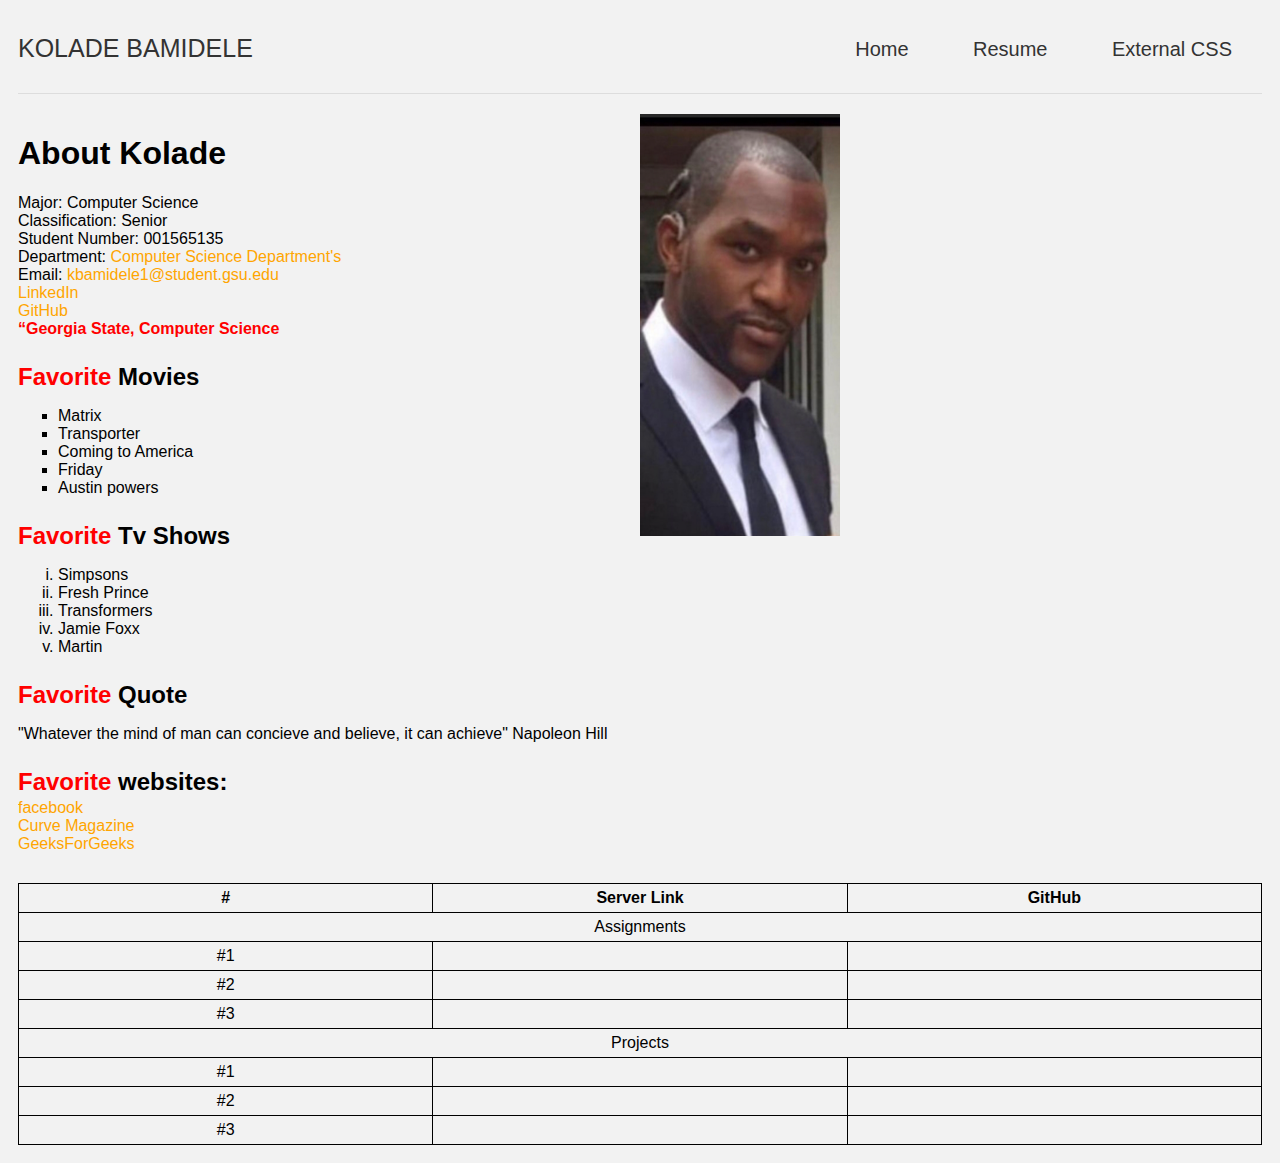
==== 1/index.html @ dc8aa8cd "Initial commit. This is my first assignment" ====
<!DOCTYPE html>
<html lang="en">
<head> 
  <title> The Real KB </title>
  <link rel="stylesheet" href="index.css">
</head>
<body>
  <header>
    <div class="logo">Kolade Bamidele</div>
    <div class="tabs">
      <a class="tab" href="index.html">Home</a>
      <a class="tab" href="resume.html">Resume</a>
      <a class="tab" href="external-css.html">External CSS</a>
    </div>
  </header>
  <div class="bio">
    <div class="bio-left">
      <h1>About Kolade</h1>
      <p>
        Major: Computer Science <br>
        Classification: Senior <br>
        Student Number: 001565135 <br>
        Department: <a href="http://www.cs.gsu.edu/"> Computer Science Department's </a> <br>
        Email: <a href="mailto:kbamidele1@student.gsu.edu">kbamidele1@student.gsu.edu</a> <br>
        <a href="https://www.linkedin.com/in/kolade-bamidele-088487141/"> LinkedIn </a> <br>
        <a href="https://github.com/kolade3927"> GitHub </a><br>
        <span class="red-bold">“Georgia State, Computer Science</span>
      </p>

      <h2> <span class="red-bold">Favorite</span> Movies </h2>
      <ul style = "list-style-type:square;">
        <li>Matrix</li>
        <li>Transporter</li>
        <li>Coming to America</li>
        <li>Friday</li>
        <li>Austin powers</li>
      </ul>

      <h2> <span class="red-bold">Favorite</span>  Tv Shows </h2>
      <ol type="i">
        <li>Simpsons</li>
        <li>Fresh Prince</li>
        <li>Transformers</li>
        <li>Jamie Foxx</li>
        <li>Martin</li>
      </ol>

      <h2> <span class="red-bold">Favorite</span>  Quote</h2>
      <p>"Whatever the mind of man can concieve and believe, it can achieve" Napoleon Hill </p>

      <h2> <span class="red-bold">Favorite</span>  websites: </h2>
      <a href="https://www.facebook.com/"> facebook </a><br>
      <a href="http://www.curvemag.com/Magazine/"> Curve Magazine </a><br>
      <a href="https://www.geeksforgeeks.org/"> GeeksForGeeks </a>
      
    </div>
    <div class="bio-right">
      <img class="bio-image" src="headshot.jpg" alt="Kolade Bamidele">
    </div>
  </div>
  <div class="main">
    <table>
      <tr>
        <th>#</th>
        <th>Server Link</th>
        <th>GitHub</th>
      </tr>
      <tr>
      <td colspan="3">Assignments</td>
      </tr>
      <tr>
        <td>#1</td>
        <td></td>
        <td></td>
      </tr>
      <tr>
        <td>#2</td>
        <td></td>
        <td></td>
      </tr>
      <tr>
        <td>#3</td>
        <td></td>
        <td></td>
      </tr>
      <tr>
      <td colspan="3">Projects</td>
      </tr>
      <tr>
        <td>#1</td>
        <td></td>
        <td></td>
      </tr>
      <tr>
        <td>#2</td>
        <td></td>
        <td></td>
      </tr>
      <tr>
        <td>#3</td>
        <td></td>
        <td></td>
      </tr>
    </table>
  </div>

</body>
</html>
---- 1/index.css ----
body{
  font-family: Arial;
  padding: 10px;
  background: #f2f2f2;
}
* {
  box-sizing: border-box;
}
.bio{
  overflow:hidden;
}
.bio-left{
  width: 50%;
  float: left;
}
.bio-right{
  width: 50%;
  float: right;
}
.bio-image{
  width: 200px;
}
header{
  overflow:hidden;
  margin-bottom: 20px;
  border-bottom: 1px solid #ddd;
}
.logo{
  width: 30%;
  float: left;
  font-size: 25px;
  text-transform: uppercase;
  color: #333;
  padding-top: 16px;
  margin-top: 0;
}
.tabs{
  width: 70%;
  float: right;
  text-align:right;
}
.tab{
  font-size: 20px;
  padding: 30px;
  padding-top: 20px;
  display: inline-block;
  border-bottom: 2px solid #f2f2f2;
  cursor: pointer;
  color: #333;
}
.tab:hover{
  border-bottom: 2px solid orange;
  color: #333;
  text-decoration: none;
}

a{
  text-decoration: none;
  color: orange;
}
a:hover{
  color: #ff6e08;
  text-decoration: underline;
}
h2{
  margin-top: 25px;
  margin-bottom: 3px;
}
table{
  margin-top: 30px;
}
table, th, td {
  border: 1px solid black;
  border-collapse: collapse;
}
table,tr{
  width: 100%;
  text-align: center;
}
td,th{
  width: 33.3%;
  padding: 5px;
}
.red-bold{
  color: #ff0000;
  font-weight: bold;
}
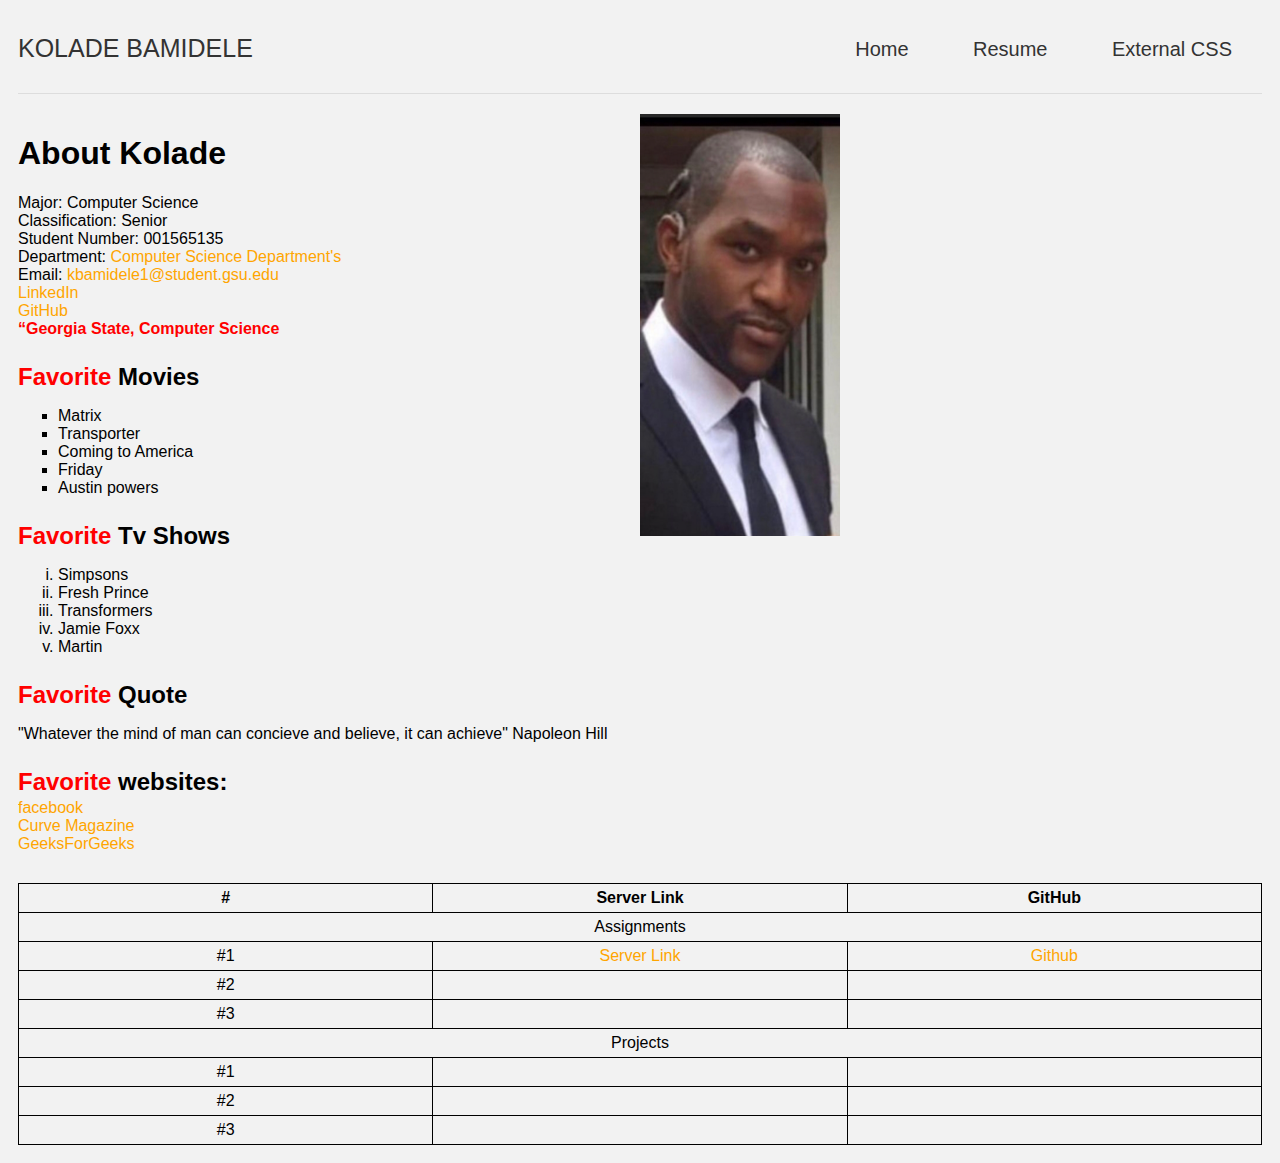
==== commit b2aa9d11: "Added link to github repository for assignment1" ====
--- a/1/index.html
+++ b/1/index.html
@@ -70,8 +70,8 @@
       </tr>
       <tr>
         <td>#1</td>
-        <td></td>
-        <td></td>
+        <td><a href="http://codd.cs.gsu.edu/~kbamidele1/assignments/1/index.html">Server Link</a></td>
+        <td><a href="https://github.com/kolade3927/Assignments/tree/master/1">Github</a></td>
       </tr>
       <tr>
         <td>#2</td>
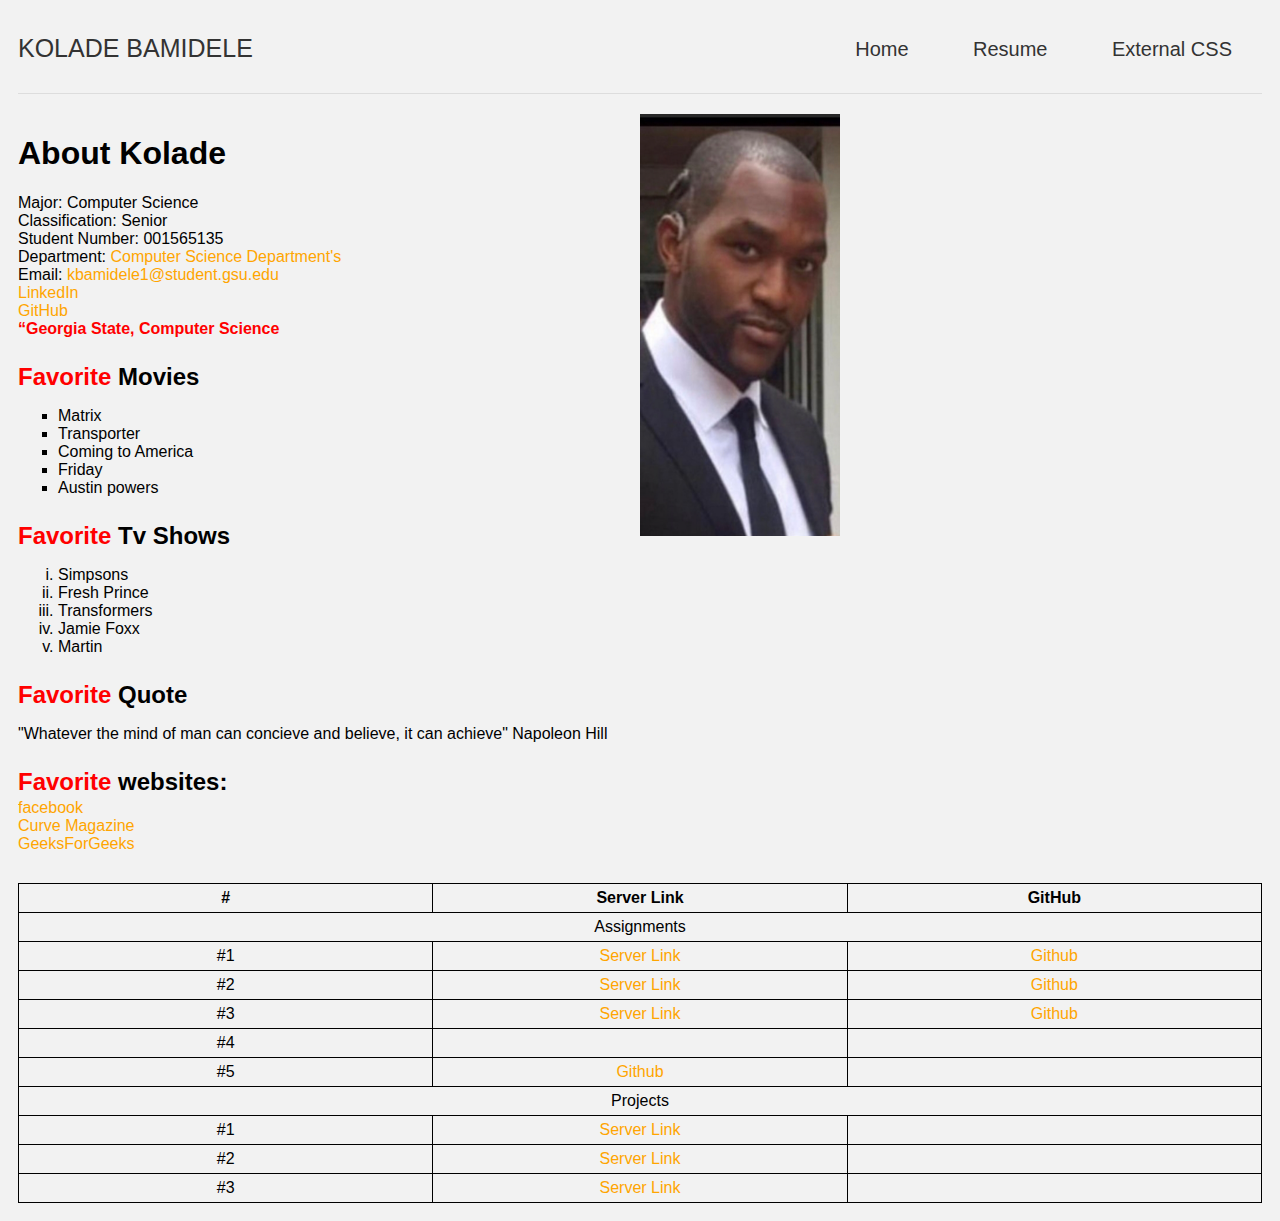
==== commit 10ce4e90: "Added assignment 5 and made adjustments to assignment 1 table" ====
--- a/1/index.html
+++ b/1/index.html
@@ -1,4 +1,4 @@
-<!DOCTYPE html>
+<!DOCTYPE html> 
 <html lang="en">
 <head> 
   <title> The Real KB </title>
@@ -32,6 +32,8 @@
         <li>Matrix</li>
         <li>Transporter</li>
         <li>Coming to America</li>
+
+
         <li>Friday</li>
         <li>Austin powers</li>
       </ul>
@@ -75,12 +77,22 @@
       </tr>
       <tr>
         <td>#2</td>
+        <td><a href="http://codd.cs.gsu.edu/~kbamidele1/assignments/assignment2/hw2.php">Server Link</a></td>
+        <td><a href="https://github.com/kolade3927/Assignments/tree/master/2">Github</a></td>
+      </tr>
+      <tr>
+        <td>#3</td>
+        <td><a href="http://codd.cs.gsu.edu/~kbamidele1/assignments/display.php">Server Link</a></td>
+        <td><a href="https://github.com/kolade3927/Assignments/tree/master/5">Github</a></td>
+      </tr>
+      <tr>
+        <td>#4</td>
         <td></td>
         <td></td>
       </tr>
       <tr>
-        <td>#3</td>
-        <td></td>
+        <td>#5</td>
+        <td><a href="http://codd.cs.gsu.edu/~kbamidele1/assignments/5/display.php">Github</a></td>
         <td></td>
       </tr>
       <tr>
@@ -88,20 +100,20 @@
       </tr>
       <tr>
         <td>#1</td>
-        <td></td>
+        <td><a href="http://codd.cs.gsu.edu/~jcamon1/HTMLCHESS/chess.html">Server Link</a></td>
         <td></td>
       </tr>
       <tr>
         <td>#2</td>
-        <td></td>
+        <td><a href="http://codd.cs.gsu.edu/~jcamon1/PROJ2/login.php">Server Link</a></td>
         <td></td>
       </tr>
       <tr>
         <td>#3</td>
-        <td></td>
+        <td><a href="http://codd.cs.gsu.edu/~jcamon1/MP3/chessgames/">Server Link</a></td>
         <td></td>
       </tr>
-    </table>
+    </table> 
   </div>
 
 </body>
--- a/1/index.css
+++ b/1/index.css
@@ -83,7 +83,7 @@
 }
 .red-bold{
   color: #ff0000;
-  font-weight: bold;
+  font-weight: bold ;
 }
 
 
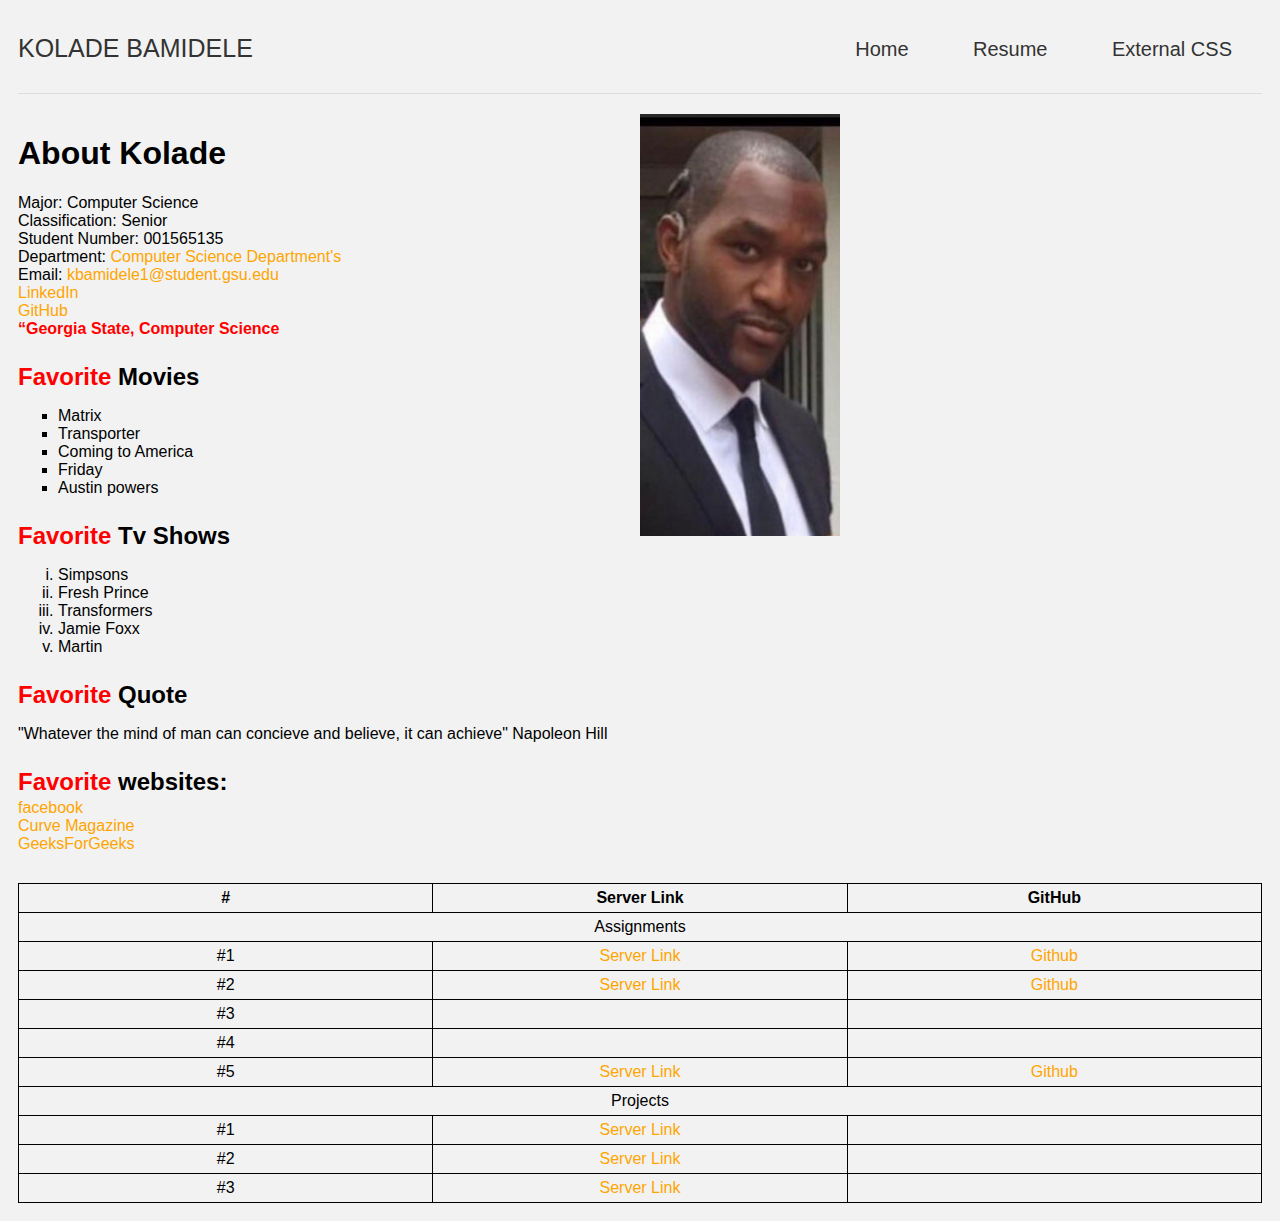
==== commit 7733831d: "made more adjustments to assignments tables" ====
--- a/1/index.html
+++ b/1/index.html
@@ -82,8 +82,8 @@
       </tr>
       <tr>
         <td>#3</td>
-        <td><a href="http://codd.cs.gsu.edu/~kbamidele1/assignments/display.php">Server Link</a></td>
-        <td><a href="https://github.com/kolade3927/Assignments/tree/master/5">Github</a></td>
+        <td></td>
+        <td></td>
       </tr>
       <tr>
         <td>#4</td>
@@ -92,8 +92,8 @@
       </tr>
       <tr>
         <td>#5</td>
-        <td><a href="http://codd.cs.gsu.edu/~kbamidele1/assignments/5/display.php">Github</a></td>
-        <td></td>
+        <td><a href="http://codd.cs.gsu.edu/~kbamidele1/assignments/5/display.php">Server Link</a></td>
+        <td><a href="https://github.com/kolade3927/Assignments/tree/master/5">Github</a></td>
       </tr>
       <tr>
       <td colspan="3">Projects</td>
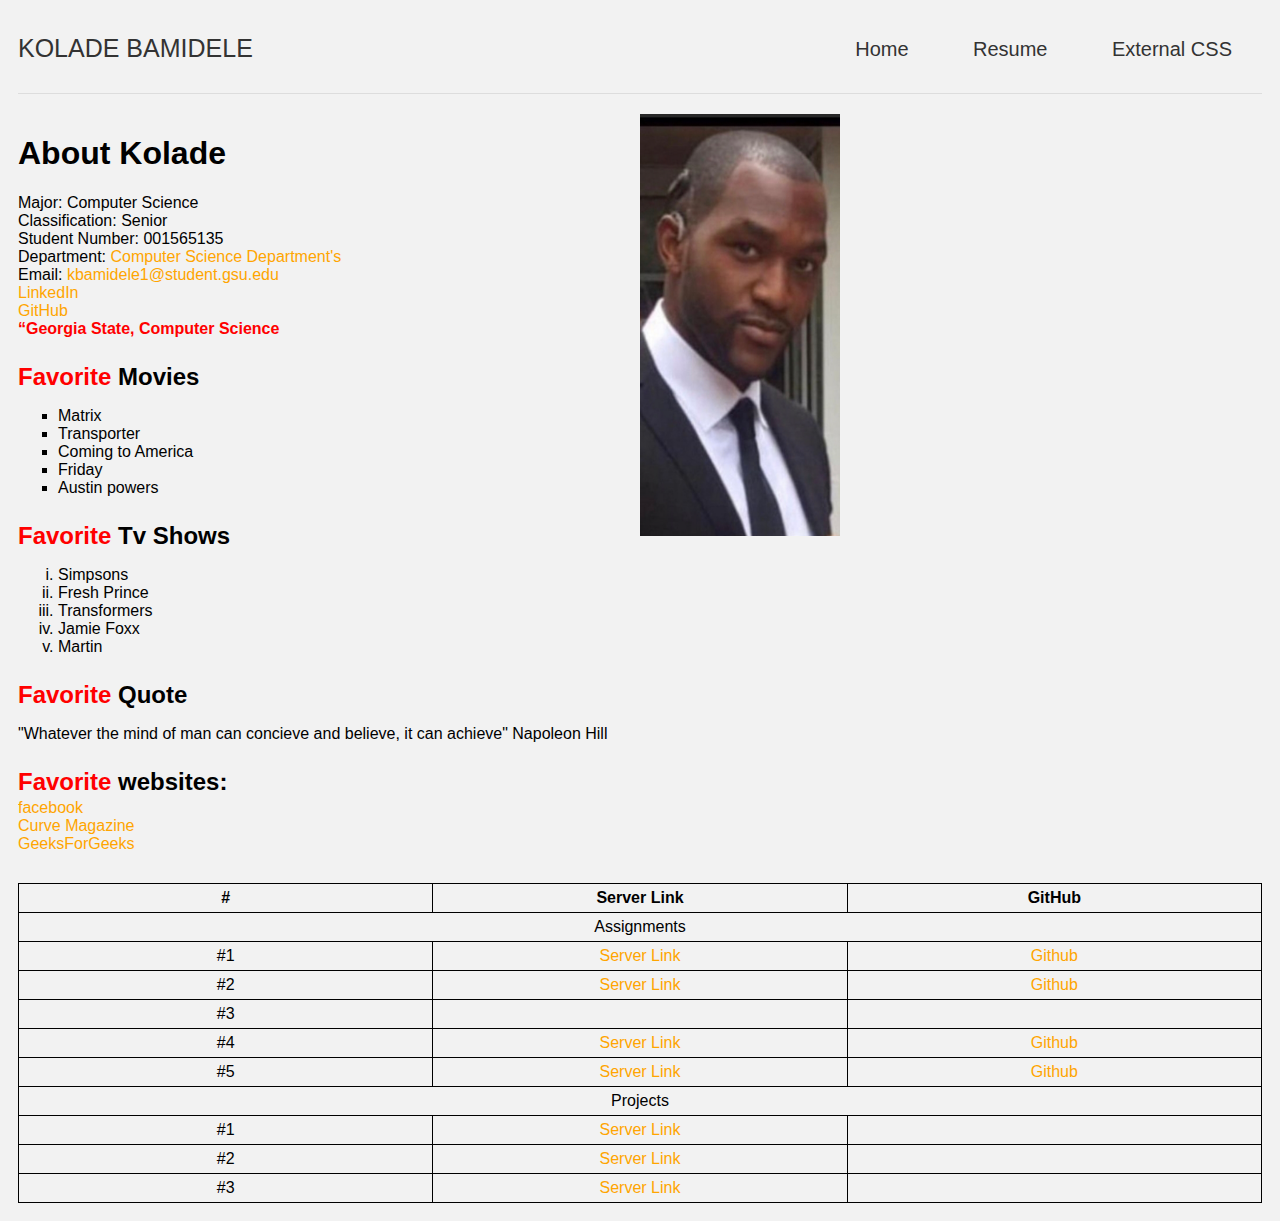
==== commit 991fb3a0: "Added assignment 4" ====
--- a/1/index.html
+++ b/1/index.html
@@ -87,8 +87,8 @@
       </tr>
       <tr>
         <td>#4</td>
-        <td></td>
-        <td></td>
+        <td><a href="http://codd.cs.gsu.edu/~kbamidele1/assignments/5/index.html">Server Link</a></td>
+        <td><a href="https://github.com/kolade3927/Assignments/tree/master/4">Github</a></td>
       </tr>
       <tr>
         <td>#5</td>
